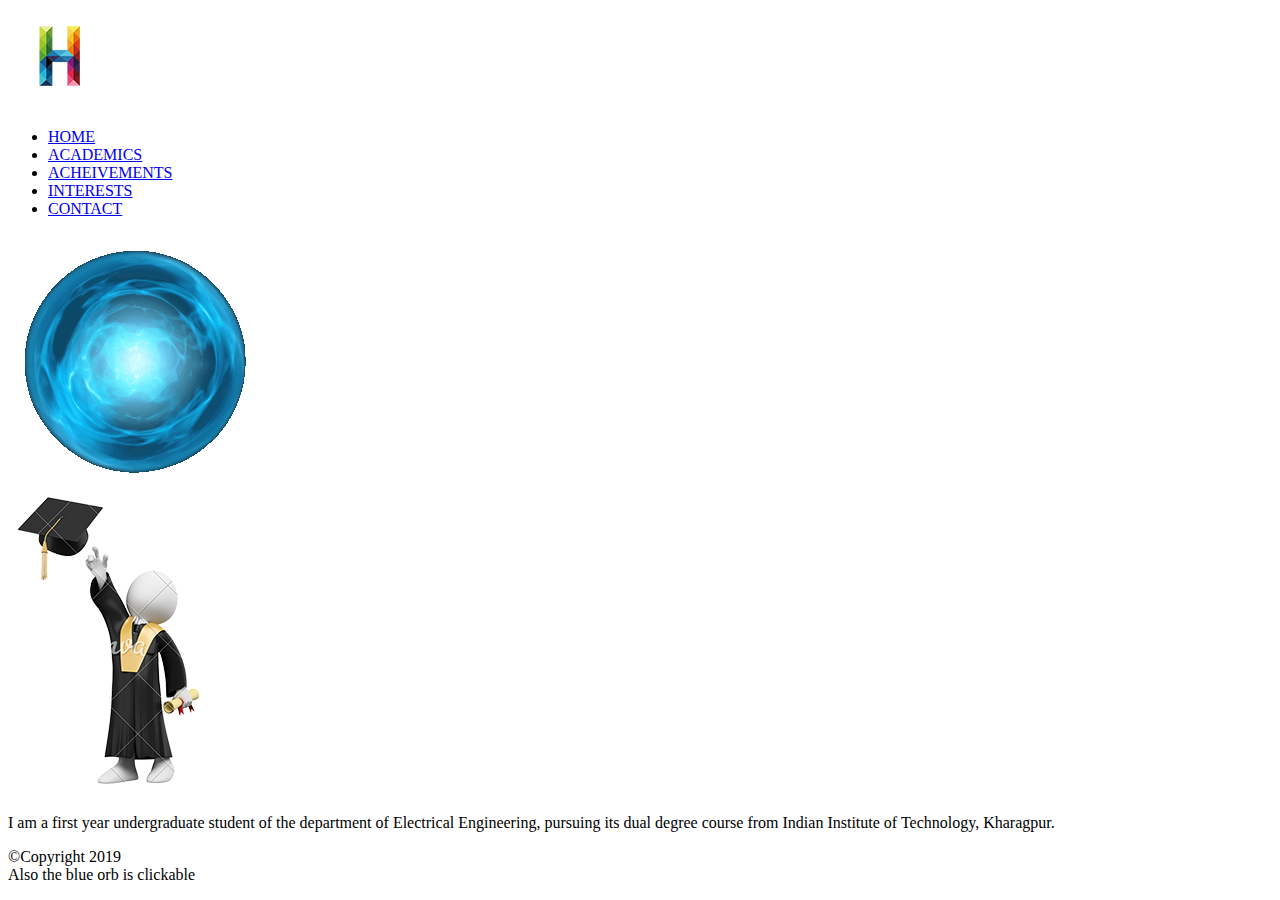
==== other_pages/academic.html @ 7b55f8fc "Update academic.html" ====
<!DOCTYPE html>
<html>
<head>
	<title>
		ACADEMICS
	</title>
	<meta charset="utf-8">
	<link rel="stylesheet" type="text/css" href="../css/css_file.css">
	<link href="https://fonts.googleapis.com/css?family=Open+Sans" rel="stylesheet">
	<link href="https://fonts.googleapis.com/css?family=Kaushan+Script" rel="stylesheet">
</head>
<body>
	<header class="head">
		<img class = "logo" src="../images/logo1.png" alt="logo">
		<nav>
			<ul>
				<li><a href="../index.html">HOME</a></li>
				<li><a href="academic.html">ACADEMICS</a></li>
				<li><a href="achievements.html">ACHEIVEMENTS</a></li>
				<li><a href="interests.html">INTERESTS</a></li>
				<li><a href="contact.html">CONTACT</a></li>
			</ul>
		</nav>
	</header>
	<div class="orb">
		<a href="https://www.youtube.com/watch?v=bKNFRfYzEOI"><img src="../images/ball1.gif" alt="orb"></a>
	</div>
	<div class="academic">
		<img src="../images/academics.png" alt="academics">
		<p>
			I am a first year undergraduate student of the department of Electrical Engineering, pursuing its dual degree course from Indian Institute of Technology, Kharagpur.
		</p>		
	</div>
	<footer>
		<p>
			©Copyright 2019<br>
			Also the blue orb is clickable
		</p>
	</footer>
</body>
</html>
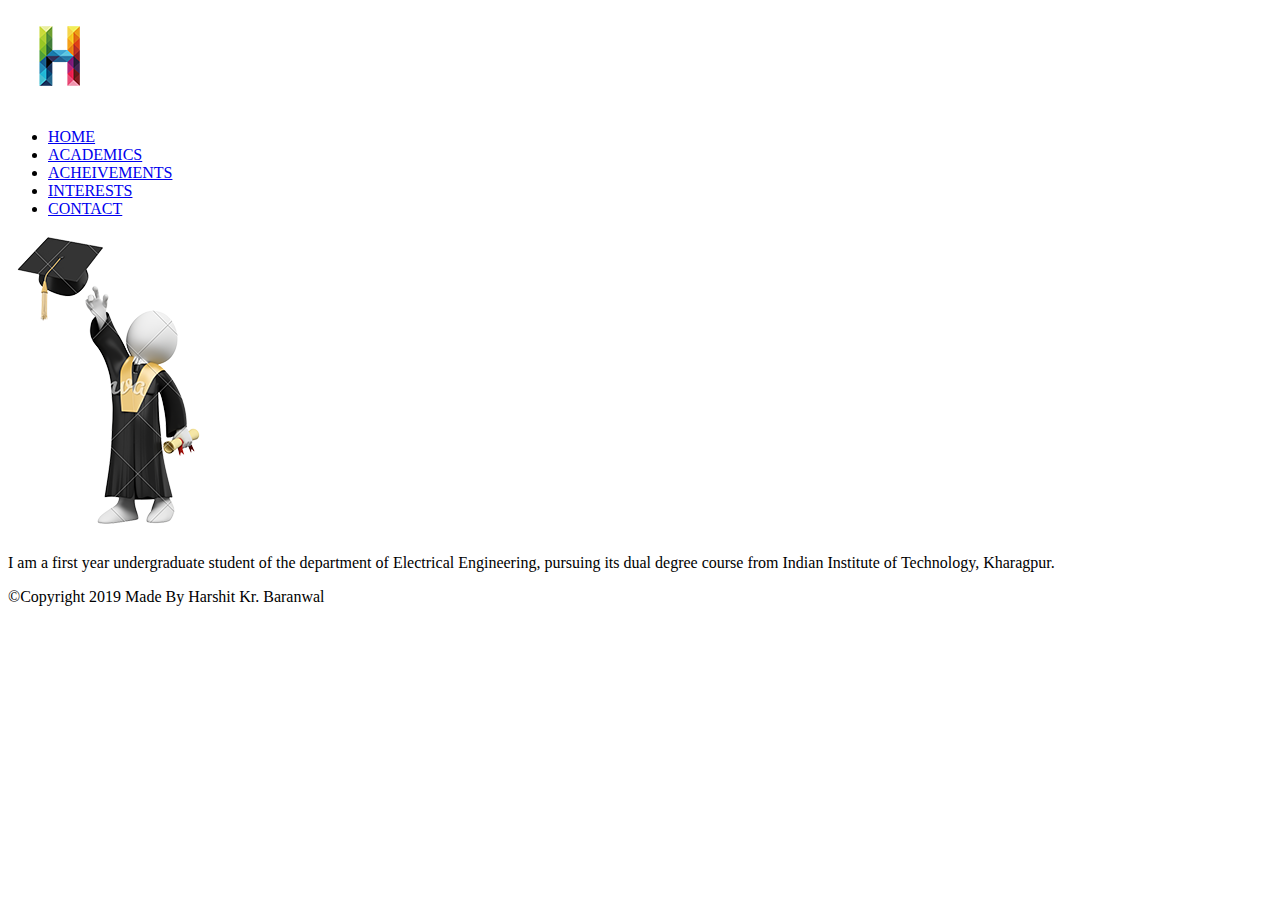
==== commit 641f4206: "Add files via upload" ====
--- a/other_pages/academic.html
+++ b/other_pages/academic.html
@@ -9,7 +9,7 @@
 	<link href="https://fonts.googleapis.com/css?family=Open+Sans" rel="stylesheet">
 	<link href="https://fonts.googleapis.com/css?family=Kaushan+Script" rel="stylesheet">
 </head>
-<body>
+<body class="body_academic">
 	<header class="head">
 		<img class = "logo" src="../images/logo1.png" alt="logo">
 		<nav>
@@ -22,20 +22,16 @@
 			</ul>
 		</nav>
 	</header>
-	<div class="orb">
-		<a href="https://www.youtube.com/watch?v=bKNFRfYzEOI"><img src="../images/ball1.gif" alt="orb"></a>
-	</div>
 	<div class="academic">
 		<img src="../images/academics.png" alt="academics">
 		<p>
 			I am a first year undergraduate student of the department of Electrical Engineering, pursuing its dual degree course from Indian Institute of Technology, Kharagpur.
 		</p>		
 	</div>
-	<footer>
+	<footer class="other_pages">
 		<p>
-			©Copyright 2019<br>
-			Also the blue orb is clickable
+			©Copyright 2019 Made By Harshit Kr. Baranwal
 		</p>
 	</footer>
 </body>
-</html>
+</html>